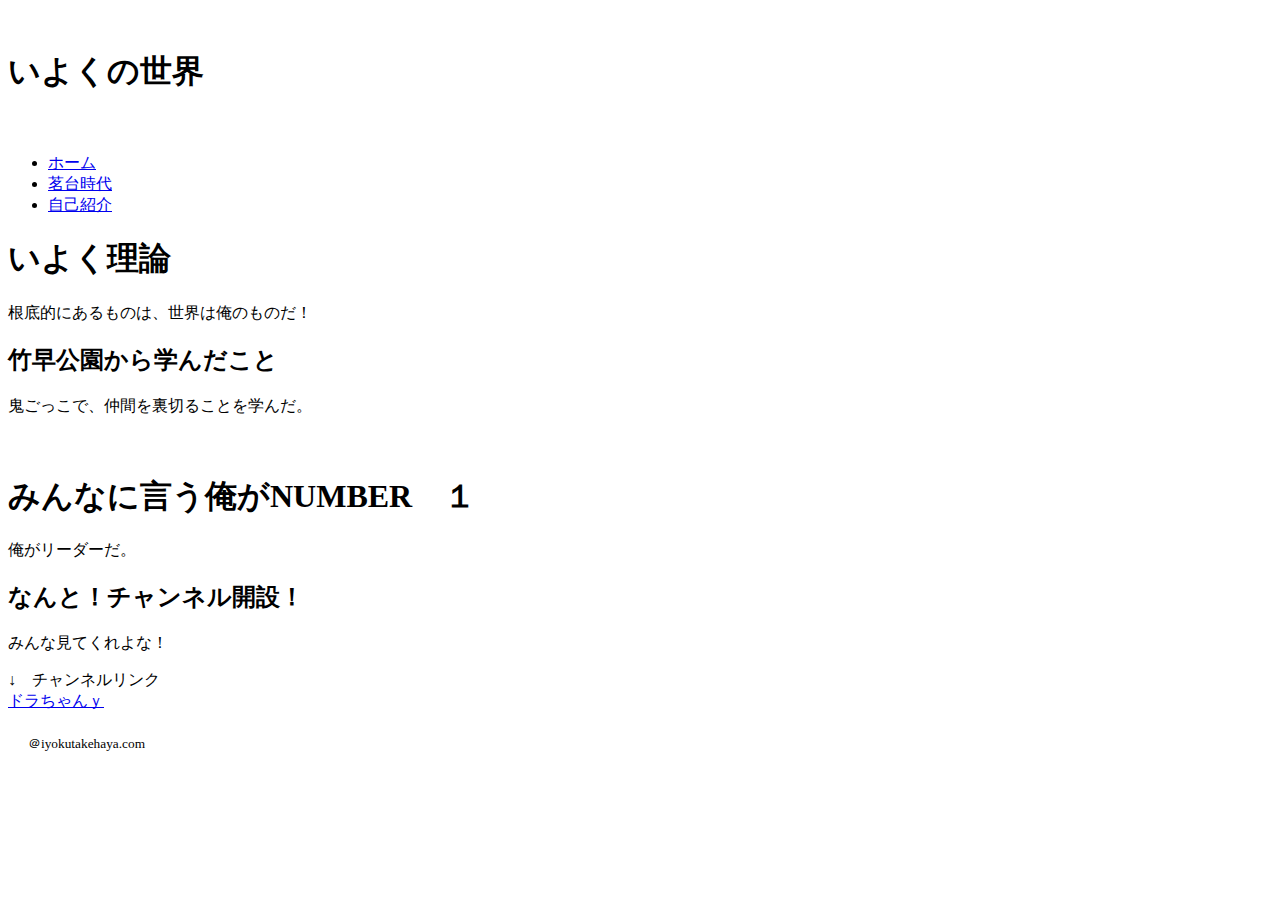
==== index.html @ 78a4a988 "Create index.html" ====
<!DOCTYPE html>
<html lang="en" dir="ltr">
  <head>
    <meta charset="utf-8">
    <title></title>
  </head>
  <body>
<header>
　   <img src="https://source.unsplash.com/WLUHO9A_xik/" alt="">
    <h1>いよくの世界</h1>
    <nav>
　　　    <ul>
                <li><a href="#">ホーム</a></li>
                <li><a href="#">茗台時代</a></li>
                <li><a href="#">自己紹介</a></li>
         </ul>
    </nav> 
</header>

<main>
  <article>
    <header>
      <h1>いよく理論</h1>
      <div>
        <p>根底的にあるものは、世界は俺のものだ！</p>
      </div>
      <h2>竹早公園から学んだこと</h2>
      <p>鬼ごっこで、仲間を裏切ることを学んだ。</p>
    </header>
    <div>
  　       <h1> みんなに言う俺がNUMBER　１</h1>
               <p>俺がリーダーだ。</p>
              <h2>なんと！チャンネル開設！</h2>
               <p>みんな見てくれよな！</p>
               <div>
                 ↓　チャンネルリンク
               </div>
              <a href="https://www.youtube.com/channel/UC-VN0ivZv-CgV3gNtFRqJ-Q">ドラちゃんｙ</a>
    　　</div>
  </article>
    
</main>

　　　<footer>　
  <small> 
         ＠iyokutakehaya.com
  </small>



　　　</footer>

  



    
    
  </body>
</html>
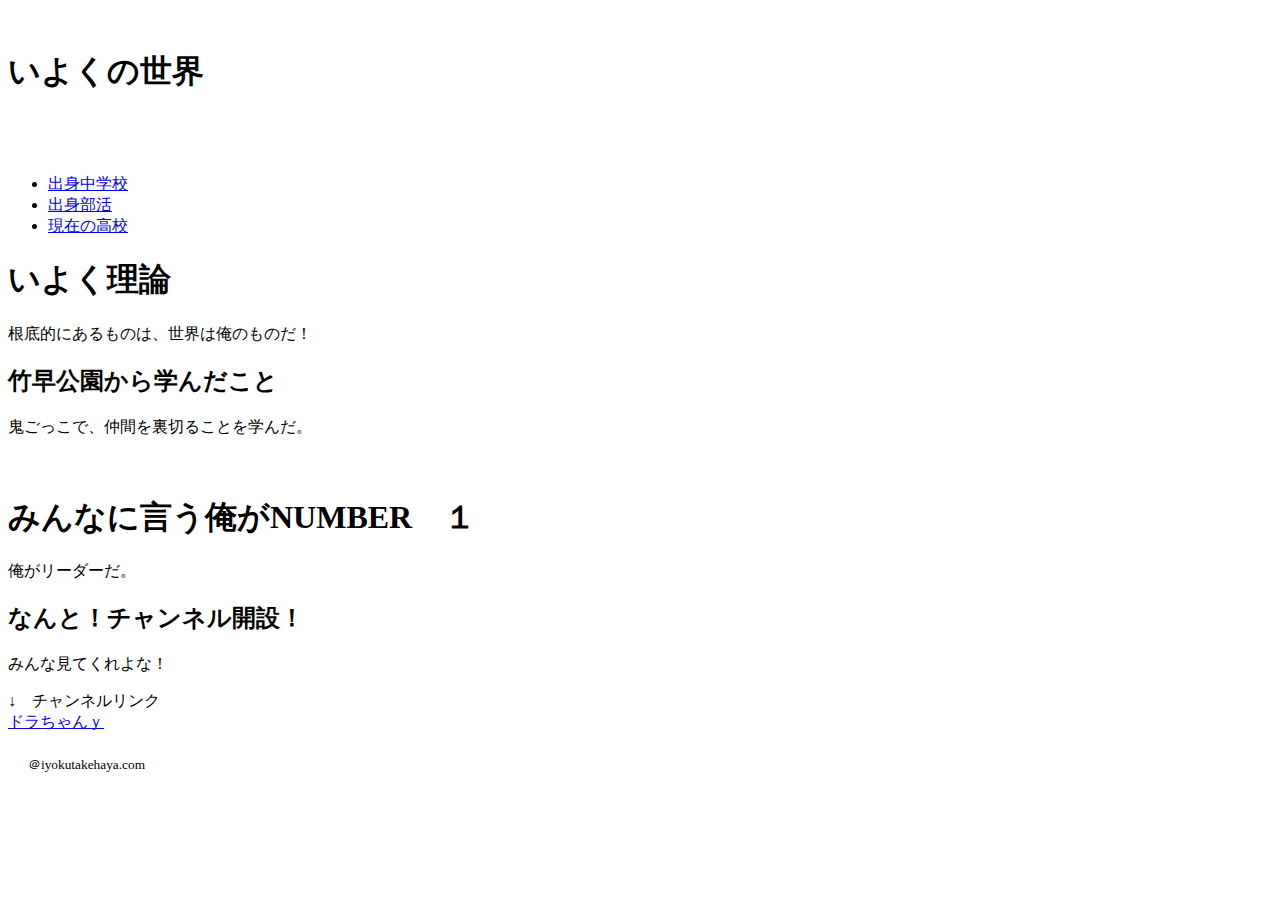
==== commit 8625888c: "Update index.html" ====
--- a/index.html
+++ b/index.html
@@ -10,10 +10,10 @@
     <h1>いよくの世界</h1>
     <nav>
 　　　    <ul>
-                <li><a href="#">ホーム</a></li>
-                <li><a href="#">茗台時代</a></li>
-                <li><a href="#">自己紹介</a></li>
-         </ul>
+            　  <li><a href="https://www.bunkyo-tky.ed.jp/meidai-jh/">出身中学校</a></li>
+                <li><a href="https://www.bunkyo-tky.ed.jp/meidai-jh/index.cfm/8,86,27,139,html">出身部活</a></li>
+                <li><a href="https://www.hs.honan.ac.jp/">現在の高校</a></li>
+              </ul>
     </nav> 
 </header>
 
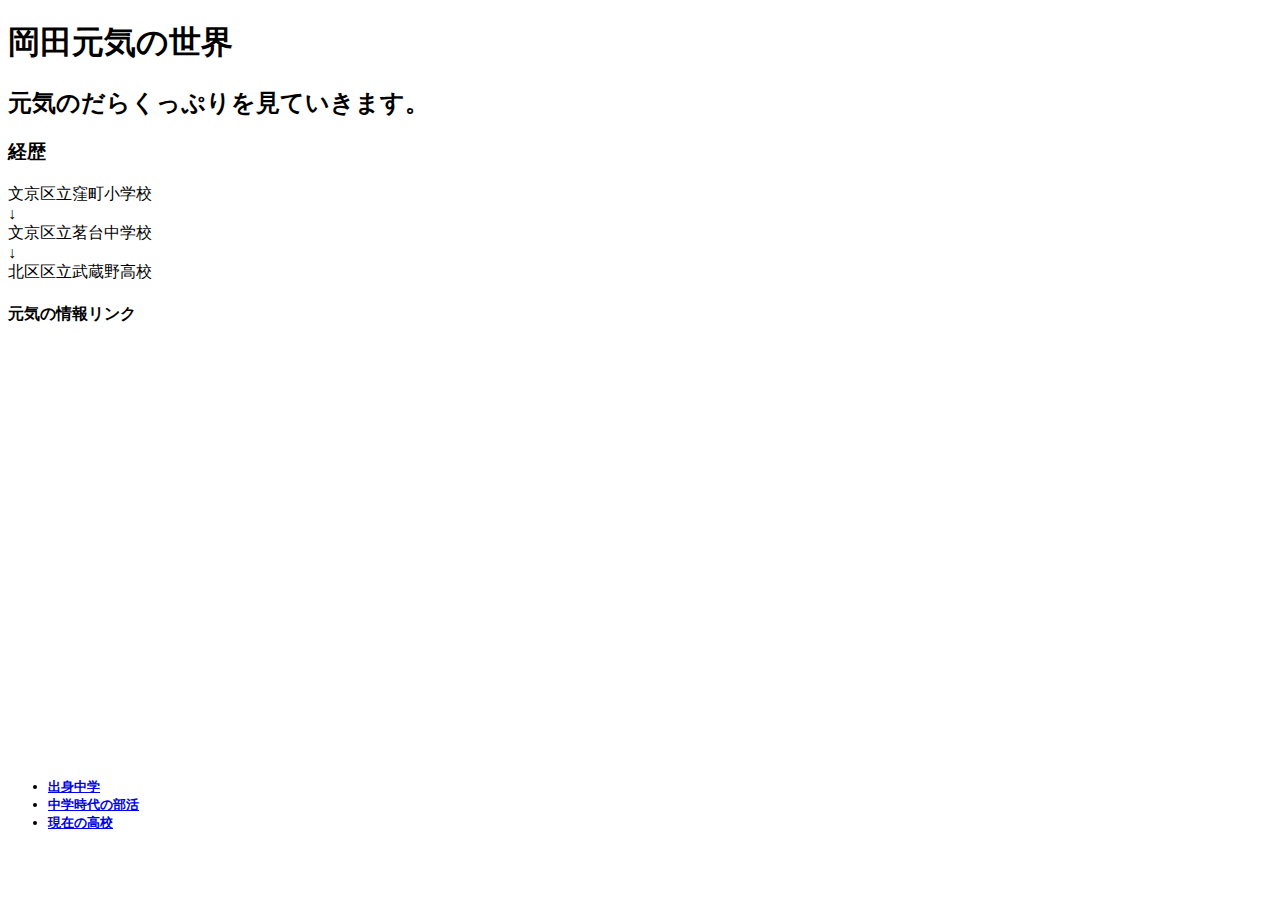
==== commit 367491b0: "Update index.html" ====
--- a/index.html
+++ b/index.html
@@ -1,60 +1,36 @@
 <!DOCTYPE html>
-<html lang="en" dir="ltr">
+<html lang="ja" dir="ltr">
   <head>
     <meta charset="utf-8">
     <title></title>
+   <link rel="stylesheet" href="style.css">
   </head>
   <body>
-<header>
-　   <img src="https://source.unsplash.com/WLUHO9A_xik/" alt="">
-    <h1>いよくの世界</h1>
+    <h1><div class="box2"> 岡田元気の世界</div></h1>
+    <h2><div class="box1">元気のだらくっぷりを見ていきます。</div></h2>
+<h3>経歴 </h3>
+  <p>文京区立窪町小学校   <br>↓  <br>文京区立茗台中学校<br>↓<br>北区区立武蔵野高校</p>
+        <h4>元気の情報リンク </h4>
+     <div style="margin-left: 300px;font-size: 25px;color: white;margin-bottom: 300px;">小学校5年生の時に吹奏楽部に入部　  <br>
+          中学3年生まで吹奏楽部を務めた。　    <br>
+          高校は部活がめんどくさいことを理由に <br>
+          放送部へ入部した。
+        </div>
     <nav>
-　　　    <ul>
-            　  <li><a href="https://www.bunkyo-tky.ed.jp/meidai-jh/">出身中学校</a></li>
-                <li><a href="https://www.bunkyo-tky.ed.jp/meidai-jh/index.cfm/8,86,27,139,html">出身部活</a></li>
-                <li><a href="https://www.hs.honan.ac.jp/">現在の高校</a></li>
-              </ul>
-    </nav> 
-</header>
+      <ul>
+        <h5>   <li><a href="https://www.bunkyo-tky.ed.jp/meidai-jh/">出身中学</a></li>
+           <li><a href="https://www.bunkyo-tky.ed.jp/meidai-jh/index.cfm/8,0,27,116,html">中学時代の部活</a></li>
+           <li><a href="https://www.musashino.ac.jp/mjhs/">現在の高校</a></li>
+      </ul>
+    </nav>
+       </h5>
+  </body>
 
-<main>
-  <article>
-    <header>
-      <h1>いよく理論</h1>
-      <div>
-        <p>根底的にあるものは、世界は俺のものだ！</p>
-      </div>
-      <h2>竹早公園から学んだこと</h2>
-      <p>鬼ごっこで、仲間を裏切ることを学んだ。</p>
-    </header>
-    <div>
-  　       <h1> みんなに言う俺がNUMBER　１</h1>
-               <p>俺がリーダーだ。</p>
-              <h2>なんと！チャンネル開設！</h2>
-               <p>みんな見てくれよな！</p>
-               <div>
-                 ↓　チャンネルリンク
-               </div>
-              <a href="https://www.youtube.com/channel/UC-VN0ivZv-CgV3gNtFRqJ-Q">ドラちゃんｙ</a>
-    　　</div>
-  </article>
-    
-</main>
-
-　　　<footer>　
-  <small> 
-         ＠iyokutakehaya.com
-  </small>
-
-
-
-　　　</footer>
-
+</html>
   
 
 
 
     
     
-  </body>
-</html>
+ 
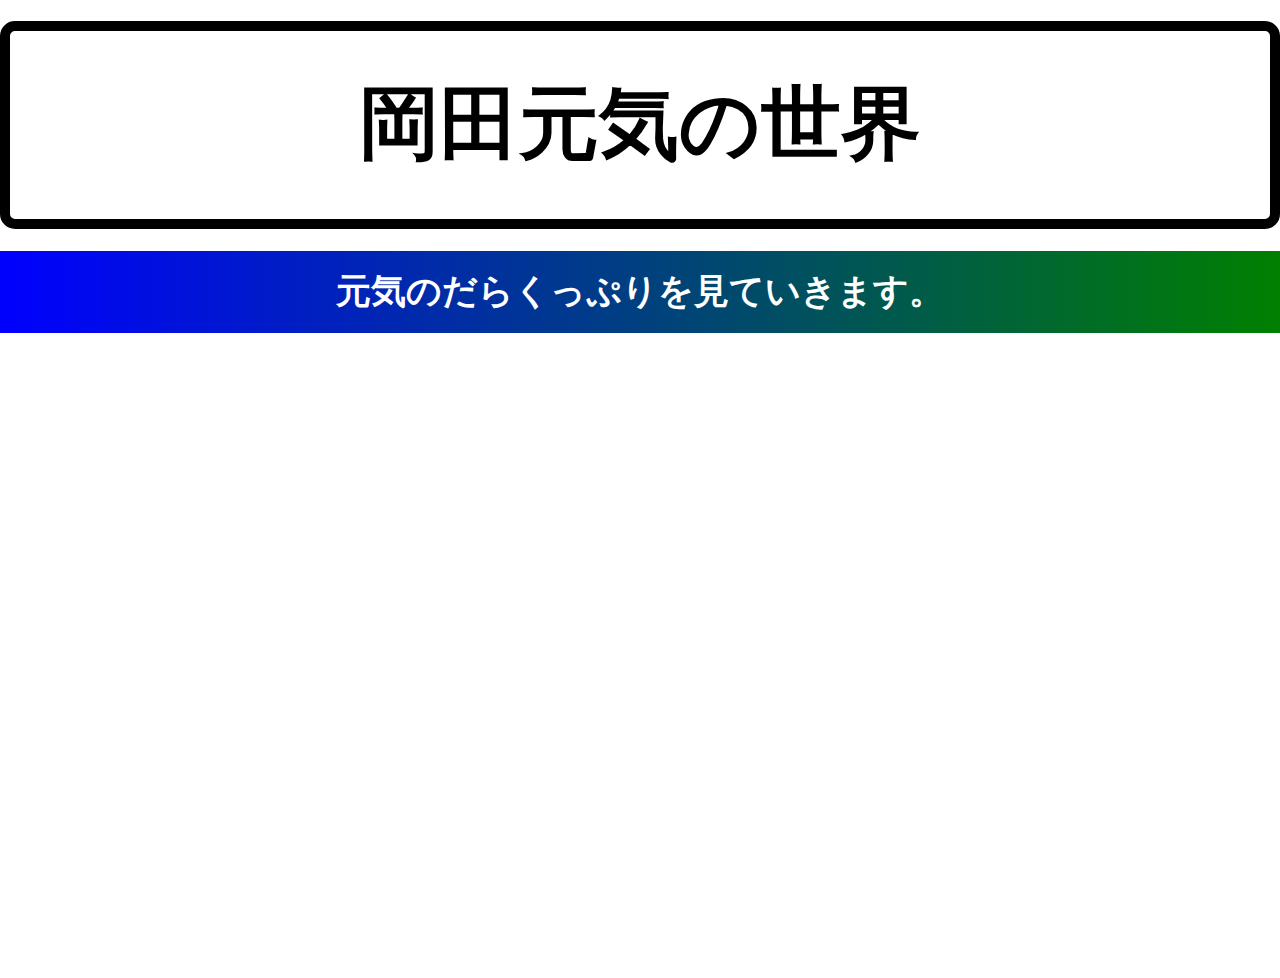
==== commit c320daf3: "Update index.html" ====
--- a/index.html
+++ b/index.html
@@ -27,10 +27,3 @@
   </body>
 
 </html>
-  
-
-
-
-    
-    
- 
--- a/style.css
+++ b/style.css
@@ -0,0 +1,91 @@
+line-height:0;
+h1{
+  color: white; font-size: 80px;text-align: center;
+  margin: 7px;
+  padding: 0px;
+   background-image: url(images/b.jpg);
+
+}
+h2{
+  color: white; font-size: 35px;text-align: center;
+  background-color: black;
+  margin: 0px;padding: 0px;
+}
+h3{
+  color: white;
+  font-size: 40px;
+ margin-left: 230px;
+ margin-bottom: 10px;
+
+}
+.box1{
+  padding: 0.5em 1em;
+  background: -moz-linear-gradient(blue,green);
+  background: -webkit-linear-gradient(blue,green);
+  background: linear-gradient(to right,blue,green);
+  color: white
+}
+.box1 p{
+  margin: 0px;
+  padding: 0px;
+}
+ body{
+    background-image: url(images/b.jpg);
+    background-repeat: repeat-y;
+    background-size: cover;
+    height: 100vh;
+   margin: 0px;
+   padding: 0px;
+ }
+li{
+  color: white;
+
+}
+p{
+  color: white;
+  font-size: 25px;text-align: center;
+  text-align: center;
+  padding: 0px;
+}
+p1,br{
+  color: white;
+  font-size: 25px;
+
+
+}
+.box2{
+  padding: 0.5em 1em;
+  font-weight: bold;
+  height: auto;
+  color: black;
+ background-color: white;
+  border: solid 10px black;
+  border-radius: 15px;
+  font-size: 80px;
+  text-align: center;
+  margin: 0px;
+  }
+  .box2 p{
+    margin: 0px;
+    padding: 0;
+  }
+h4 {
+  color: white;
+  font-size: 40px;
+margin-left: 40px;
+position: absolute;
+position: relative;
+top:-40px;
+margin-top: 130px;
+
+}
+h5{
+  font-size:40px;
+  margin-top: -470px;
+  margin-left:40px;
+}
+a{
+  color: white;font-size: 20px;
+  margin: 0px;
+  padding: 0px;
+}
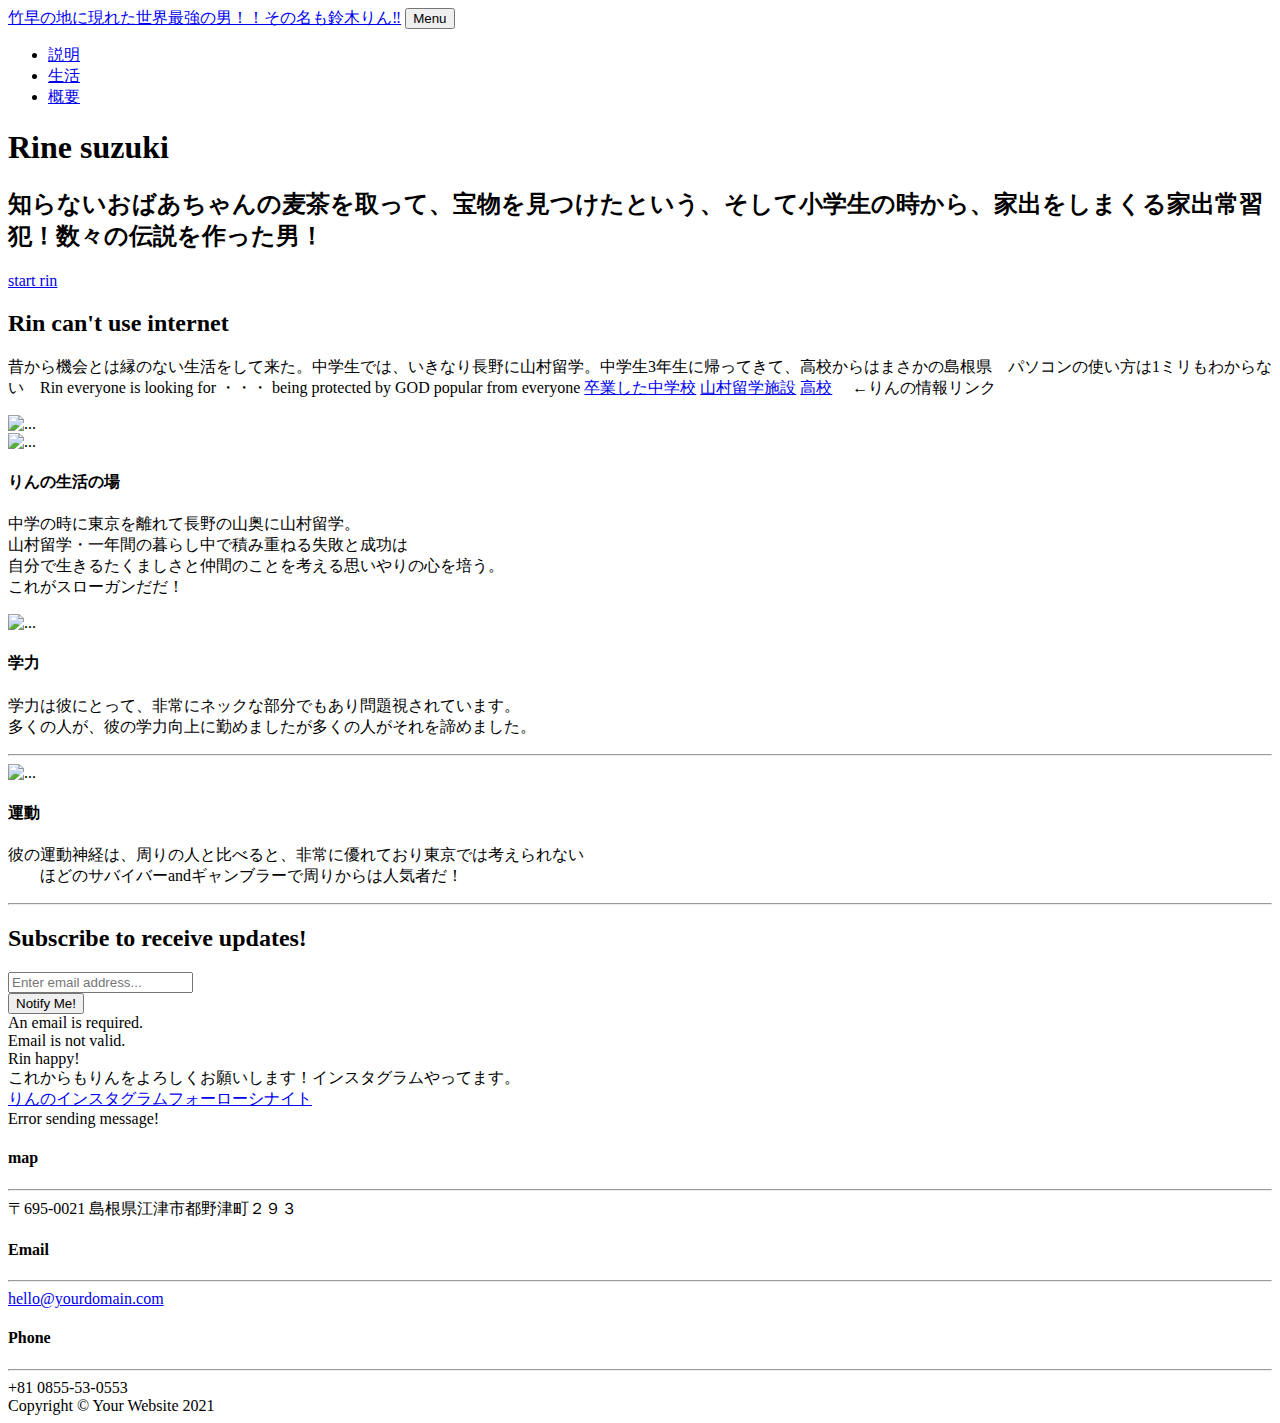
==== commit dc70c108: "Update index.html" ====
--- a/index.html
+++ b/index.html
@@ -1,29 +1,210 @@
 <!DOCTYPE html>
-<html lang="ja" dir="ltr">
-  <head>
-    <meta charset="utf-8">
-    <title></title>
-   <link rel="stylesheet" href="style.css">
-  </head>
-  <body>
-    <h1><div class="box2"> 岡田元気の世界</div></h1>
-    <h2><div class="box1">元気のだらくっぷりを見ていきます。</div></h2>
-<h3>経歴 </h3>
-  <p>文京区立窪町小学校   <br>↓  <br>文京区立茗台中学校<br>↓<br>北区区立武蔵野高校</p>
-        <h4>元気の情報リンク </h4>
-     <div style="margin-left: 300px;font-size: 25px;color: white;margin-bottom: 300px;">小学校5年生の時に吹奏楽部に入部　  <br>
-          中学3年生まで吹奏楽部を務めた。　    <br>
-          高校は部活がめんどくさいことを理由に <br>
-          放送部へ入部した。
-        </div>
-    <nav>
-      <ul>
-        <h5>   <li><a href="https://www.bunkyo-tky.ed.jp/meidai-jh/">出身中学</a></li>
-           <li><a href="https://www.bunkyo-tky.ed.jp/meidai-jh/index.cfm/8,0,27,116,html">中学時代の部活</a></li>
-           <li><a href="https://www.musashino.ac.jp/mjhs/">現在の高校</a></li>
-      </ul>
-    </nav>
-       </h5>
-  </body>
-
+<html lang="en">
+    <head>
+        <meta charset="utf-8" />
+        <meta name="viewport" content="width=device-width, initial-scale=1, shrink-to-fit=no" />
+        <meta name="description" content="" />
+        <meta name="author" content="" />
+        <title>Grayscale - Start Bootstrap Theme</title>
+        <link rel="icon" type="image/x-icon" href="assets/favicon.ico" />
+        <!-- Font Awesome icons (free version)-->
+        <script src="https://use.fontawesome.com/releases/v5.15.3/js/all.js" crossorigin="anonymous"></script>
+        <!-- Google fonts-->
+        <link href="https://fonts.googleapis.com/css?family=Varela+Round" rel="stylesheet" />
+        <link href="https://fonts.googleapis.com/css?family=Nunito:200,200i,300,300i,400,400i,600,600i,700,700i,800,800i,900,900i" rel="stylesheet" />
+        <!-- Core theme CSS (includes Bootstrap)-->
+        <link href="css/styles.css" rel="stylesheet" />
+    </head>
+    <body id="page-top">
+        <!-- Navigation-->
+        <nav class="navbar navbar-expand-lg navbar-light fixed-top" id="mainNav">
+            <div class="container px-4 px-lg-5">
+                <a class="navbar-brand" href="#page-top">竹早の地に現れた世界最強の男！！その名も鈴木りん‼</a>
+                <button class="navbar-toggler navbar-toggler-right" type="button" data-bs-toggle="collapse" data-bs-target="#navbarResponsive" aria-controls="navbarResponsive" aria-expanded="false" aria-label="Toggle navigation">
+                    Menu
+                    <i class="fas fa-bars"></i>
+                </button>
+                <div class="collapse navbar-collapse" id="navbarResponsive">
+                    <ul class="navbar-nav ms-auto">
+                        <li class="nav-item"><a class="nav-link" href="#about">説明</a></li>
+                        <li class="nav-item"><a class="nav-link" href="#projects">生活</a></li>
+                        <li class="nav-item"><a class="nav-link" href="#signup">概要</a></li>
+                    </ul>
+                </div>
+            </div>
+        </nav>
+        <!-- Masthead-->
+        <header class="masthead">
+            <div class="container px-4 px-lg-5 d-flex h-100 align-items-center justify-content-center">
+                <div class="d-flex justify-content-center">
+                    <div class="text-center">
+                        <h1 class="mx-auto my-0 text-uppercase">Rine suzuki</h1>
+                        <h2 class="text-white-50 mx-auto mt-2 mb-5">知らないおばあちゃんの麦茶を取って、宝物を見つけたという、そして小学生の時から、家出をしまくる家出常習犯！数々の伝説を作った男！</h2>
+                        <a class="btn btn-primary" href="https://www.city.bunkyo.lg.jp/">start rin</a>
+                    </div>
+                </div>
+            </div>
+        </header>
+        <!-- About-->
+        <section class="about-section text-center" id="about">
+            <div class="container px-4 px-lg-5">
+                <div class="row gx-4 gx-lg-5 justify-content-center">
+                    <div class="col-lg-8">
+                        <h2 class="text-white mb-4">Rin can't use internet</h2>
+                        <p class="text-white-50">
+                           昔から機会とは縁のない生活をして来た。中学生では、いきなり長野に山村留学。中学生3年生に帰ってきて、高校からはまさかの島根県　パソコンの使い方は1ミリもわからない　Rin everyone is looking for ・・・ being protected by
+                           GOD popular from everyone
+                            <a href="https://www.bunkyo-tky.ed.jp/kubomachi-ps/">卒業した中学校</a>
+                            <a href="https://www.greenwood.or.jp/daidara/">山村留学施設</a>
+                            <a href="https://www.gohtsu.ed.jp/">高校</a>
+                          　←りんの情報リンク
+                        </p>
+                    </div>
+                </div>
+                <img class="img-fluid" src="assets/img/ipad.png" alt="..." />
+            </div>
+        </section>
+        <!-- Projects-->
+        <section class="projects-section bg-light" id="projects">
+            <div class="container px-4 px-lg-5">
+                <!-- Featured Project Row-->
+                <div class="row gx-0 mb-4 mb-lg-5 align-items-center">
+                    <div class="col-xl-8 col-lg-7"><img class="img-fluid mb-3 mb-lg-0" src="assets/img/abc.jpg" alt="..." /></div>
+                    <div class="col-xl-4 col-lg-5">
+                        <div class="featured-text text-center text-lg-left">
+                            <h4>りんの生活の場</h4>
+                            <p class="text-black-50 mb-0">中学の時に東京を離れて長野の山奥に山村留学。 <br>山村留学・一年間の暮らし中で積み重ねる失敗と成功は　<br> 自分で生きるたくましさと仲間のことを考える思いやりの心を培う。 <br>これがスローガンだだ！   </p>
+                        </div>
+                    </div>
+                </div>
+                <!-- Project One Row-->
+                <div class="row gx-0 mb-5 mb-lg-0 justify-content-center">
+                    <div class="col-lg-6"><img class="img-fluid" src="assets/img/demo-image-01.jpg" alt="..." /></div>
+                    <div class="col-lg-6">
+                        <div class="bg-black text-center h-100 project">
+                            <div class="d-flex h-100">
+                                <div class="project-text w-100 my-auto text-center text-lg-left">
+                                    <h4 class="text-white">学力</h4>
+                                    <p class="mb-0 text-white-50">学力は彼にとって、非常にネックな部分でもあり問題視されています。　<br>多くの人が、彼の学力向上に勤めましたが多くの人がそれを諦めました。　　</p>
+                                    <hr class="d-none d-lg-block mb-0 ms-0" />
+                                </div>
+                            </div>
+                        </div>
+                    </div>
+                </div>
+                <!-- Project Two Row-->
+                <div class="row gx-0 justify-content-center">
+                    <div class="col-lg-6"><img class="img-fluid" src="assets/img/demo-image-02.jpg" alt="..." /></div>
+                    <div class="col-lg-6 order-lg-first">
+                        <div class="bg-black text-center h-100 project">
+                            <div class="d-flex h-100">
+                                <div class="project-text w-100 my-auto text-center text-lg-right">
+                                    <h4 class="text-white">運動</h4>
+                                    <p class="mb-0 text-white-50">彼の運動神経は、周りの人と比べると、非常に優れており東京では考えられない　<br>　　ほどのサバイバーandギャンブラーで周りからは人気者だ！</p>
+                                    <hr class="d-none d-lg-block mb-0 me-0" />
+                                </div>
+                            </div>
+                        </div>
+                    </div>
+                </div>
+            </div>
+        </section>
+        <!-- Signup-->
+        <section class="signup-section" id="signup">
+            <div class="container px-4 px-lg-5">
+                <div class="row gx-4 gx-lg-5">
+                    <div class="col-md-10 col-lg-8 mx-auto text-center">
+                        <i class="far fa-paper-plane fa-2x mb-2 text-white"></i>
+                        <h2 class="text-white mb-5">Subscribe to receive updates!</h2>
+                        <!-- * * * * * * * * * * * * * * *-->
+                        <!-- * * SB Forms Contact Form * *-->
+                        <!-- * * * * * * * * * * * * * * *-->
+                        <!-- This form is pre-integrated with SB Forms.-->
+                        <!-- To make this form functional, sign up at-->
+                        <!-- https://startbootstrap.com/solution/contact-forms-->
+                        <!-- to get an API token!-->
+                        <form class="form-signup" id="contactForm" data-sb-form-api-token="API_TOKEN">
+                            <!-- Email address input-->
+                            <div class="row input-group-newsletter">
+                                <div class="col"><input class="form-control" id="emailAddress" type="email" placeholder="Enter email address..." aria-label="Enter email address..." data-sb-validations="required,email" /></div>
+                                <div class="col-auto"><button class="btn btn-primary disabled" id="submitButton" type="submit">Notify Me!</button></div>
+                            </div>
+                            <div class="invalid-feedback mt-2" data-sb-feedback="emailAddress:required">An email is required.</div>
+                            <div class="invalid-feedback mt-2" data-sb-feedback="emailAddress:email">Email is not valid.</div>
+                            <!-- Submit success message-->
+                            <!---->
+                            <!-- This is what your users will see when the form-->
+                            <!-- has successfully submitted-->
+                            <div class="d-none" id="submitSuccessMessage">
+                                <div class="text-center mb-3 mt-2 text-white">
+                                    <div class="fw-bolder">Rin happy!</div>
+                                    これからもりんをよろしくお願いします！インスタグラムやってます。
+                                    <br />
+                                    <a href="https://instagram.com/rin.3444?utm_medium=copy_link">りんのインスタグラムフォーローシナイト</a>
+                                </div>
+                            </div>
+                            <!-- Submit error message-->
+                            <!---->
+                            <!-- This is what your users will see when there is-->
+                            <!-- an error submitting the form-->
+                            <div class="d-none" id="submitErrorMessage"><div class="text-center text-danger mb-3 mt-2">Error sending message!</div></div>
+                        </form>
+                    </div>
+                </div>
+            </div>
+        </section>
+        <!-- Contact-->
+        <section class="contact-section bg-black">
+            <div class="container px-4 px-lg-5">
+                <div class="row gx-4 gx-lg-5">
+                    <div class="col-md-4 mb-3 mb-md-0">
+                        <div class="card py-4 h-100">
+                            <div class="card-body text-center">
+                                <i class="fas fa-map-marked-alt text-primary mb-2"></i>
+                                <h4 class="text-uppercase m-0">map</h4>
+                                <hr class="my-4 mx-auto" />
+                              <a href="#"></a>  <div class="small text-black-50">〒695-0021 島根県江津市都野津町２９３</div>
+                            </div>
+                        </div>
+                    </div>
+                    <div class="col-md-4 mb-3 mb-md-0">
+                        <div class="card py-4 h-100">
+                            <div class="card-body text-center">
+                                <i class="fas fa-envelope text-primary mb-2"></i>
+                                <h4 class="text-uppercase m-0">Email</h4>
+                                <hr class="my-4 mx-auto" />
+                                <div class="small text-black-50"><a href="#!">hello@yourdomain.com</a></div>
+                            </div>
+                        </div>
+                    </div>
+                    <div class="col-md-4 mb-3 mb-md-0">
+                        <div class="card py-4 h-100">
+                            <div class="card-body text-center">
+                                <i class="fas fa-mobile-alt text-primary mb-2"></i>
+                                <h4 class="text-uppercase m-0">Phone</h4>
+                                <hr class="my-4 mx-auto" />
+                                <div class="small text-black-50">+81 0855-53-0553</div>
+                            </div>
+                        </div>
+                    </div>
+                </div>
+                <div class="social d-flex justify-content-center">
+                    <a class="mx-2" href="#!"><i class="fab fa-twitter"></i></a>
+                    <a class="mx-2" href="#!"><i class="fab fa-facebook-f"></i></a>
+                    <a class="mx-2" href="#!"><i class="fab fa-github"></i></a>
+                </div>
+            </div>
+        </section>
+        <!-- Footer-->
+        <footer class="footer bg-black small text-center text-white-50"><div class="container px-4 px-lg-5">Copyright &copy; Your Website 2021</div></footer>
+        <!-- Bootstrap core JS-->
+        <script src="https://cdn.jsdelivr.net/npm/bootstrap@5.0.2/dist/js/bootstrap.bundle.min.js"></script>
+        <!-- Core theme JS-->
+        <script src="js/scripts.js"></script>
+        <!-- * * * * * * * * * * * * * * * * * * * * * * * * * * * * * * * * * * * * * * * *-->
+        <!-- * *                               SB Forms JS                               * *-->
+        <!-- * * Activate your form at https://startbootstrap.com/solution/contact-forms * *-->
+        <!-- * * * * * * * * * * * * * * * * * * * * * * * * * * * * * * * * * * * * * * * *-->
+        <script src="https://cdn.startbootstrap.com/sb-forms-latest.js"></script>
+    </body>
 </html>
